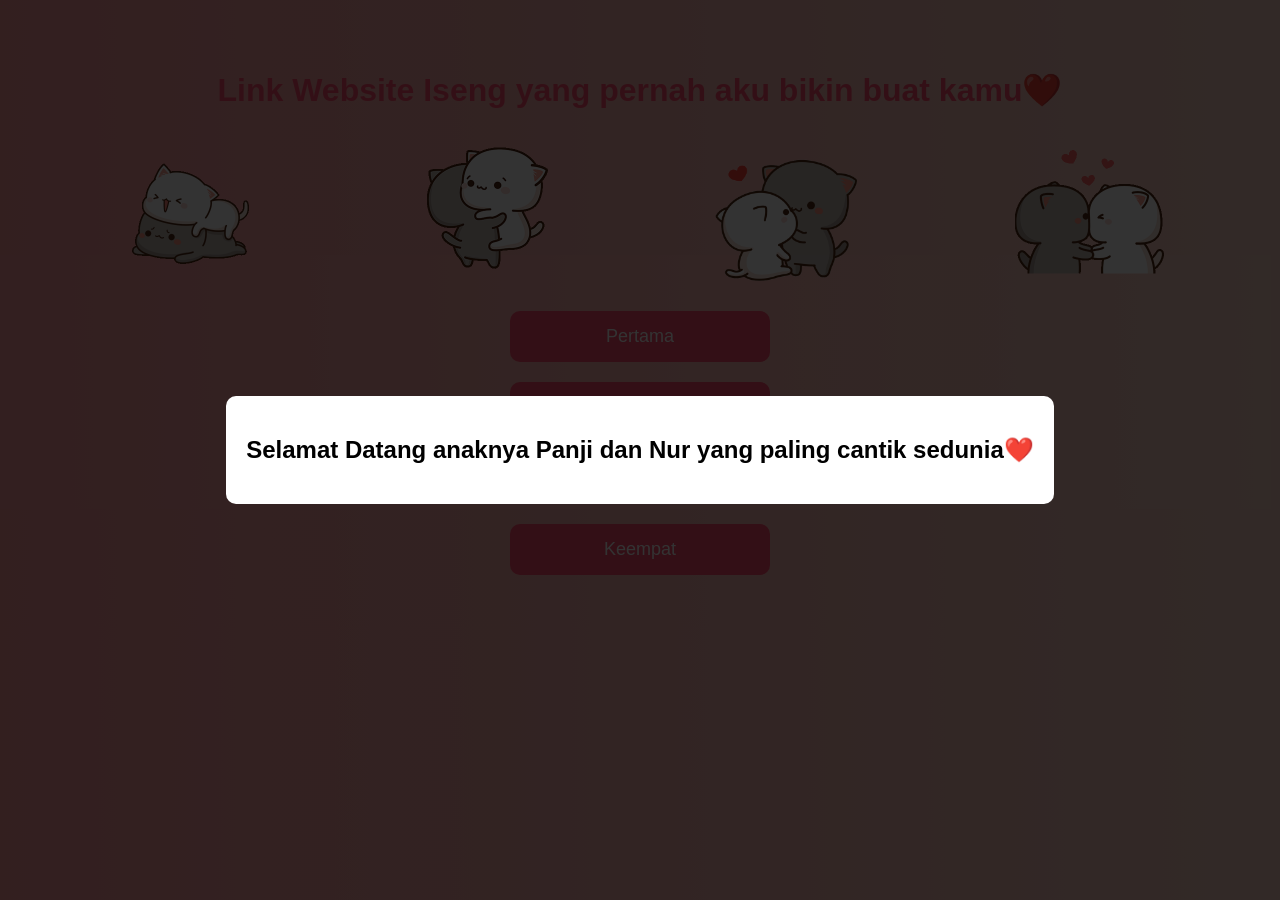
==== index.html @ 39294323 "ok" ====
<!DOCTYPE html>
<html lang="id">
<head>
    <meta charset="UTF-8">
    <meta name="viewport" content="width=device-width, initial-scale=1.0">
    <title>Landing Page Bucin</title>
    <style>
        body {
            font-family: Arial, sans-serif;
            text-align: center;
            background: linear-gradient(to right, #ff9a9e, #fad0c4);
            padding: 50px;
            margin: 0;
        }
        h1 {
            color: #ff4d6d;
            animation: fadeIn 2s ease-in-out;
        }
        .gallery {
            display: grid;
            grid-template-columns: repeat(auto-fit, minmax(150px, 1fr));
            gap: 20px;
            justify-items: center;
            margin-top: 20px;
        }
        .gallery img {
            width: 150px;
            height: 150px;
            border-radius: 15px;
            object-fit: cover;
            transition: transform 0.3s ease-in-out;
        }
        .gallery img:hover {
            transform: scale(1.1);
        }
        .container {
            display: flex;
            flex-direction: column;
            align-items: center;
            gap: 20px;
            margin-top: 30px;
        }
        .btn {
            background-color: #ff4d6d;
            color: white;
            padding: 15px 30px;
            font-size: 18px;
            border: none;
            border-radius: 10px;
            cursor: pointer;
            text-decoration: none;
            width: 200px;
            text-align: center;
            transition: transform 0.3s ease-in-out, background-color 0.3s;
        }
        .btn:hover {
            background-color: #e63950;
            transform: scale(1.1);
        }
        .popup {
            position: fixed;
            top: 0;
            left: 0;
            width: 100%;
            height: 100%;
            background: rgba(0, 0, 0, 0.8);
            display: flex;
            justify-content: center;
            align-items: center;
            z-index: 10000;
        }
        .popup-content {
            background: white;
            padding: 20px;
            border-radius: 10px;
            text-align: center;
            max-width: 90%;
            position: relative;
            z-index: 10001;
            pointer-events: auto;
        }
        @media (max-width: 600px) {
            body {
                padding: 20px;
            }
            .btn {
                width: 100%;
                padding: 10px;
                font-size: 16px;
            }
            .gallery {
                grid-template-columns: repeat(2, 1fr);
            }
        }
    </style>
</head>
<body>
    <div class="popup" id="popup" onclick="closePopup()">
        <div class="popup-content">
            <h2>Selamat Datang anaknya Panji dan Nur yang paling cantik sedunia❤️</h2>
        </div>
    </div>
    <audio id="background-audio" src="lagu.mp3"></audio>
    <h1>Link Website Iseng yang pernah aku bikin buat kamu❤️</h1>
    <div class="gallery">
        <img src="src/1.gif" alt="Foto 1">
        <img src="src/2.gif" alt="Foto 2">
        <img src="src/3.gif" alt="Foto 3">
        <img src="src/4.gif" alt="Foto 4">
    </div>
    <div class="container">
        <a href="1/index.html" class="btn">Pertama</a>
        <a href="2/index.html" class="btn">Kedua</a>
        <a href="3/index.html" class="btn">Ketiga</a>
        <a href="4/index.html" class="btn">Keempat</a>
    </div>
    <script>
        function closePopup() {
            document.getElementById("popup").style.display = "none";
            var audio = document.getElementById("background-audio");
            audio.play().catch(error => console.log("Audio autoplay gagal: ", error));
        }
    </script>
</body>
</html>
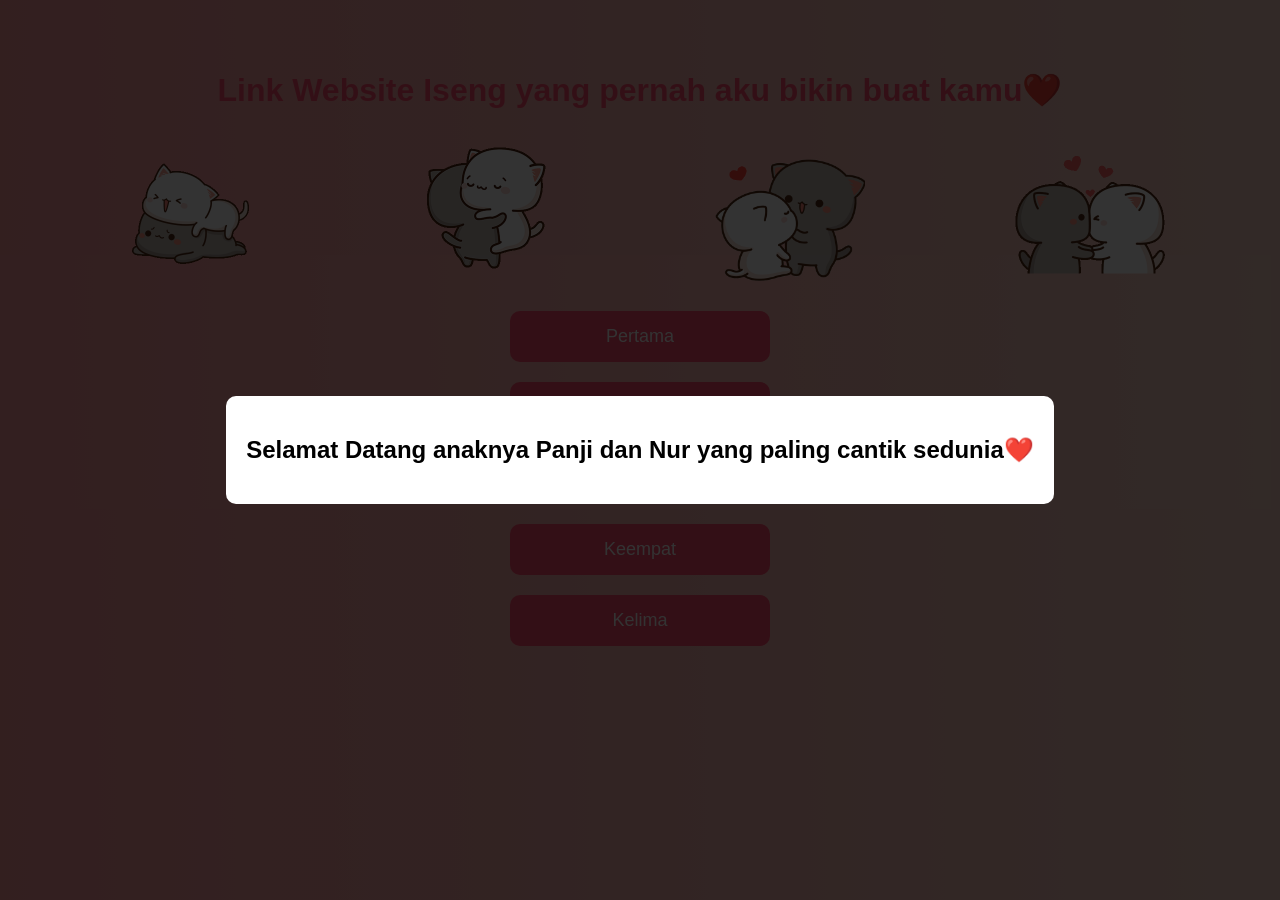
==== commit 261575d2: "Update index.html" ====
--- a/index.html
+++ b/index.html
@@ -113,6 +113,7 @@
         <a href="2/index.html" class="btn">Kedua</a>
         <a href="3/index.html" class="btn">Ketiga</a>
         <a href="4/index.html" class="btn">Keempat</a>
+        <a href="4/index.html" class="btn">Kelima</a>
     </div>
     <script>
         function closePopup() {
